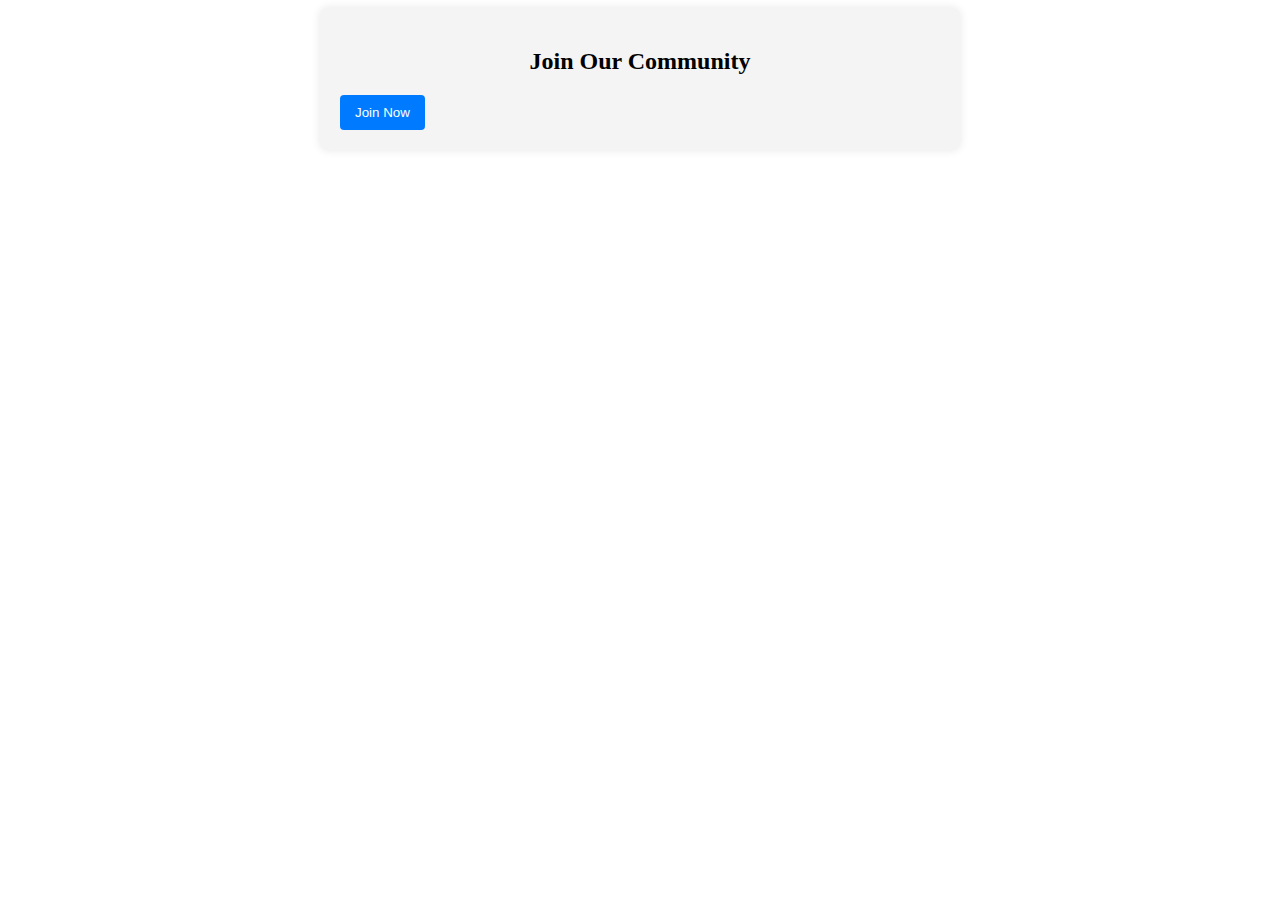
==== community.html @ 86023dbf "git" ====
<!DOCTYPE html>
<html lang="en">
<head>
    <meta charset="UTF-8">
    <meta name="viewport" content="width=device-width, initial-scale=1.0">
    <title>Join Community</title>
    <link rel="stylesheet" href="community.css">
</head>
<body>

    <div class="container">
        <h2>Join Our Community</h2>
        <button id="joinCommunityBtn">Join Now</button>
        
        <div id="communityFormContainer" style="display: none;">
            <form id="communityForm">
                <div class="form-group">
                    <label for="name">Name</label>
                    <input type="text" id="name" name="name" required>
                </div>

                <div class="form-group">
                    <label for="phone">Phone Number</label>
                    <input type="tel" id="phone" name="phone" required>
                </div>

                <div class="form-group">
                    <label for="country">Country</label>
                    <input type="text" id="country" name="country" required>
                </div>

                <div class="form-group">
                    <label for="state">State</label>
                    <select id="state" name="state" required>
                        <option value="" disabled selected>Select State</option>
                        <option value="Maharashtra">Maharashtra</option>
                        <option value="Karnataka">Karnataka</option>
                        <option value="Tamil Nadu">Tamil Nadu</option>
                        <!-- Add more states as needed -->
                    </select>
                </div>

                <div class="form-group">
                    <label for="joinStateCommunity">Join State Community</label>
                    <input type="checkbox" id="joinStateCommunity" name="joinStateCommunity">
                </div>

                <button type="submit" class="btn-submit">Join Community</button>
            </form>
        </div>

    </div>

    <script src="community.js"></script>
</body>
</html>
---- community.css ----
.container {
    max-width: 600px;
    margin: auto;
    padding: 20px;
    background-color: #f4f4f4;
    border-radius: 8px;
    box-shadow: 0 0 10px rgba(0, 0, 0, 0.1);
}

h2 {
    text-align: center;
    margin-bottom: 20px;
}

.form-group {
    margin-bottom: 15px;
}

label {
    display: block;
    margin-bottom: 5px;
    font-weight: bold;
}

input[type="text"], input[type="tel"], input[type="email"], select {
    width: 100%;
    padding: 8px;
    box-sizing: border-box;
    border: 1px solid #ccc;
    border-radius: 4px;
}

input[type="checkbox"] {
    margin-right: 10px;
}

button {
    display: inline-block;
    background-color: #007BFF;
    color: white;
    padding: 10px 15px;
    text-align: center;
    border: none;
    border-radius: 4px;
    cursor: pointer;
}

button:focus {
    outline: none;
}

button.btn-submit {
    width: 100%;
}

#communityFormContainer {
    margin-top: 20px;
}
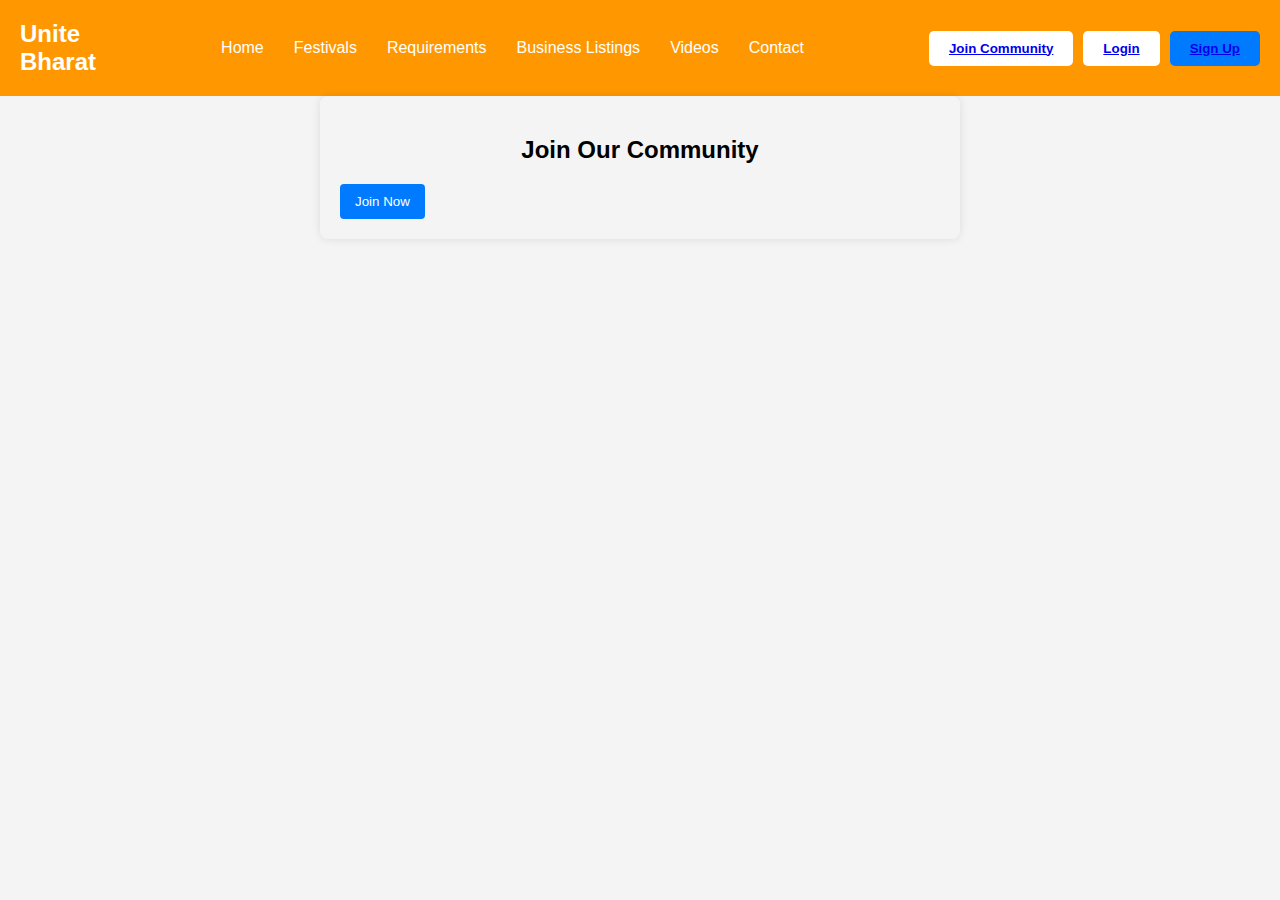
==== commit 9694f0b2: "final" ====
--- a/community.html
+++ b/community.html
@@ -7,6 +7,29 @@
     <link rel="stylesheet" href="community.css">
 </head>
 <body>
+     <!-- Header Section -->
+     <header>
+        <div class="logo" >
+            <h1>Unite</h1>
+            <h1>Bharat</h1>
+        </div>
+        <nav>
+            <ul>
+                <li><a href="index.html">Home</a></li>
+                <li><a href="index2.html">Festivals</a></li>
+                <li><a href="index3.html">Requirements</a></li>
+                <li><a href="index4.html">Business Listings</a></li>
+                <li><a href="#">Videos</a></li>
+                <li><a href="contact.html">Contact</a></li>
+            </ul>
+        </nav>
+        <div class="auth-buttons">
+            <button class="community"><a href="community.html">Join Community</a></button>
+            <button class="login"><a href="LOGIN.HTML">Login</a></button>
+            <button class="signup"><a href="sign-up.html">Sign Up</a></button>
+        </div>
+    </header>
+
 
     <div class="container">
         <h2>Join Our Community</h2>
--- a/community.css
+++ b/community.css
@@ -56,3 +56,73 @@
 #communityFormContainer {
     margin-top: 20px;
 }
+/* General Styles */
+body {
+    font-family: 'Arial', sans-serif;
+    margin: 0;
+    padding: 0;
+    background-color: #f4f4f4;
+}
+img.high-quality {
+    image-rendering: -webkit-optimize-contrast;
+  }
+
+/* Header */
+header {
+    display: flex;
+    justify-content: space-between;
+    align-items: center;
+    padding: 20px;
+    background-color: #ff9800;
+    color: #fff;
+}
+
+header .logo h1 {
+    margin: 0;
+    font-size: 24px;
+}
+
+nav ul {
+    list-style: none;
+    margin: 0;
+    padding: 0;
+    display: flex;
+}
+
+nav ul li {
+    margin: 0 15px;
+}
+
+nav ul li a {
+    color: #fff;
+    text-decoration: none;
+    font-size: 16px;
+}
+
+.auth-buttons {
+    display: flex;
+    gap: 10px;
+}
+
+.auth-buttons button {
+    padding: 10px 20px;
+    border: none;
+    border-radius: 5px;
+    cursor: pointer;
+    background-color: #fff;
+    color: #ff9800;
+    font-weight: bold;
+}
+
+.auth-buttons .login:hover {
+    background-color: #f1f1f1;
+}
+
+.auth-buttons .signup {
+    background-color: #007bff;
+    color: #fff;
+}
+
+.auth-buttons .signup:hover {
+    background-color: #0056b3;
+}
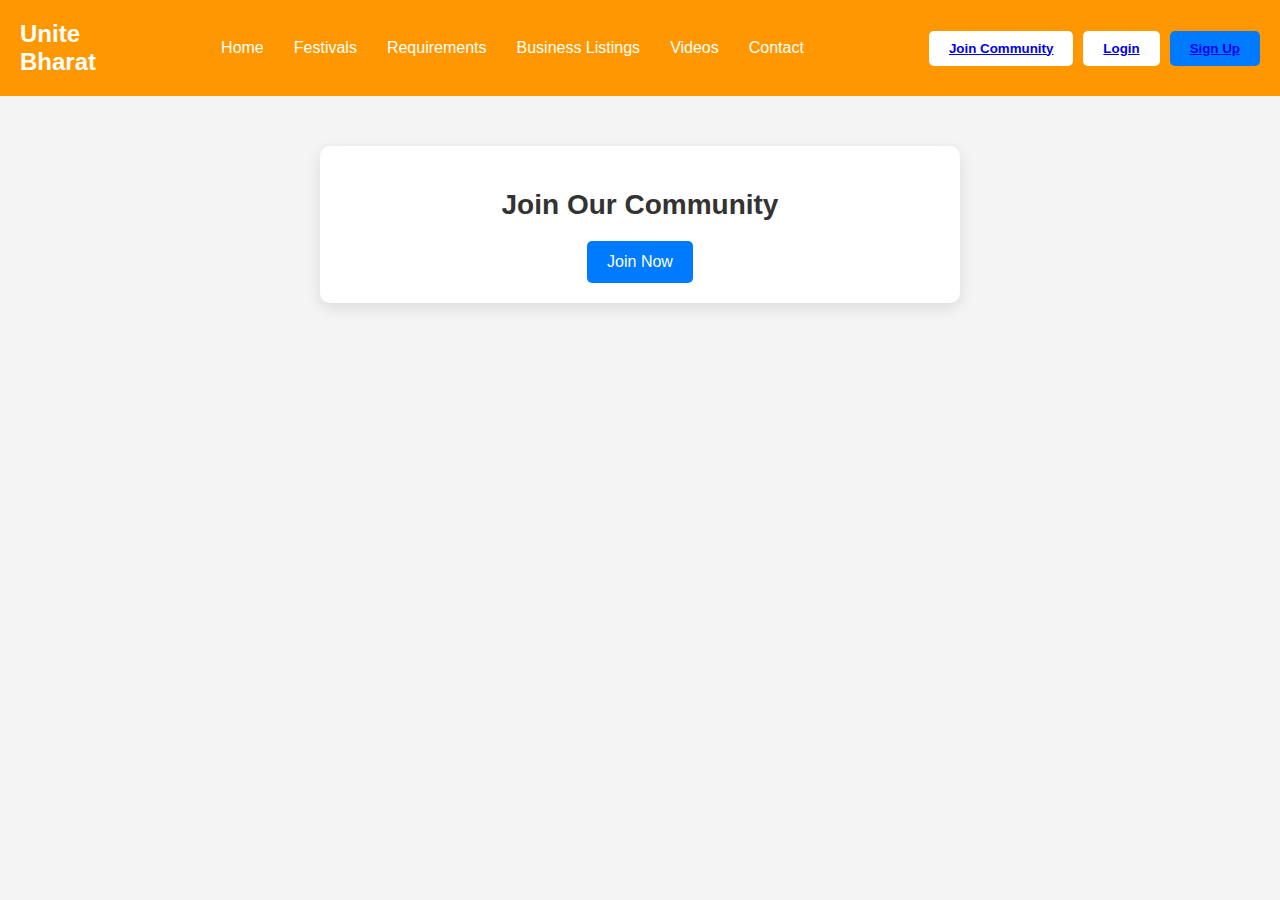
==== commit 72429f94: "change" ====
--- a/community.html
+++ b/community.html
@@ -7,6 +7,7 @@
     <link rel="stylesheet" href="community.css">
 </head>
 <body>
+  
      <!-- Header Section -->
      <header>
         <div class="logo" >
@@ -41,17 +42,35 @@
                     <label for="name">Name</label>
                     <input type="text" id="name" name="name" required>
                 </div>
-
                 <div class="form-group">
                     <label for="phone">Phone Number</label>
-                    <input type="tel" id="phone" name="phone" required>
+                    <div class="phone-input">
+                        <select id="countryCode" name="countryCode" required>
+                            <option value="+91">India (+91)</option>
+                            <option value="+1">USA (+1)</option>
+                            <option value="+44">UK (+44)</option>
+                            <option value="+61">Australia (+61)</option>
+                            <option value="+81">Japan (+81)</option>
+                            <!-- Add more country codes as needed -->
+                        </select>
+                        <input type="tel" id="phone" name="phone" placeholder="Enter phone number" required>
+                    </div>
                 </div>
 
                 <div class="form-group">
                     <label for="country">Country</label>
-                    <input type="text" id="country" name="country" required>
+                    <select id="country" name="country" required>
+                        <option value="" disabled selected>Select Country</option>
+                        <option value="India">India</option>
+                        <option value="USA">USA</option>
+                        <option value="UK">UK</option>
+                        <option value="Australia">Australia</option>
+                        <option value="Japan">Japan</option>
+                        <!-- Add more countries as needed -->
+                    </select>
                 </div>
-
+                
+                
                 <div class="form-group">
                     <label for="state">State</label>
                     <select id="state" name="state" required>
--- a/community.css
+++ b/community.css
@@ -126,3 +126,162 @@
 .auth-buttons .signup:hover {
     background-color: #0056b3;
 }
+
+/* Container for the "Join Our Community" section */
+.container {
+    max-width: 600px;
+    margin: 50px auto;
+    padding: 20px;
+    background-color: #ffffff;
+    border-radius: 10px;
+    box-shadow: 0 5px 15px rgba(0, 0, 0, 0.1);
+    text-align: center;
+}
+
+/* Heading for the section */
+.container h2 {
+    font-size: 28px;
+    color: #333333;
+    margin-bottom: 20px;
+    font-family: 'Segoe UI', Tahoma, Geneva, Verdana, sans-serif;
+}
+
+/* Style for the button */
+.container #joinCommunityBtn {
+    background-color: #007BFF;
+    color: white;
+    padding: 12px 20px;
+    border: none;
+    border-radius: 5px;
+    cursor: pointer;
+    font-size: 16px;
+    transition: background-color 0.3s ease;
+}
+
+.container #joinCommunityBtn:hover {
+    background-color: #0056b3;
+}
+
+/* Form container, initially hidden */
+#communityFormContainer {
+    display: none;
+    margin-top: 30px;
+    text-align: left;
+}
+
+/* Form group styling */
+.form-group {
+    margin-bottom: 20px;
+}
+
+.form-group label {
+    display: block;
+    font-weight: 600;
+    margin-bottom: 8px;
+    color: #555555;
+}
+
+.form-group input[type="text"],
+.form-group input[type="tel"],
+.form-group input[type="email"],
+.form-group select {
+    width: 100%;
+    padding: 10px;
+    font-size: 16px;
+    border: 1px solid #cccccc;
+    border-radius: 5px;
+    box-sizing: border-box;
+    transition: border-color 0.3s ease;
+}
+
+.form-group input[type="text"]:focus,
+.form-group input[type="tel"]:focus,
+.form-group input[type="email"]:focus,
+.form-group select:focus {
+    border-color: #007BFF;
+    outline: none;
+}
+
+/* Checkbox styling */
+.form-group input[type="checkbox"] {
+    margin-right: 10px;
+    transform: scale(1.2);
+}
+
+/* Submit button styling */
+button.btn-submit {
+    width: 100%;
+    background-color: #28a745;
+    color: white;
+    padding: 12px;
+    border: none;
+    border-radius: 5px;
+    font-size: 18px;
+    cursor: pointer;
+    transition: background-color 0.3s ease;
+    text-align: center;
+}
+
+button.btn-submit:hover {
+    background-color: #218838;
+}
+
+.phone-input {
+    display: flex;
+    align-items: center;
+}
+
+.phone-input select {
+    width: 100px;
+    padding: 10px;
+    margin-right: 10px;
+    font-size: 16px;
+    border: 1px solid #cccccc;
+    border-radius: 5px;
+    background-color: #f9f9f9;
+}
+
+.phone-input input[type="tel"] {
+    flex-grow: 1;
+    padding: 10px;
+    font-size: 16px;
+    border: 1px solid #cccccc;
+    border-radius: 5px;
+    box-sizing: border-box;
+}
+
+.phone-input input[type="tel"]:focus,
+.phone-input select:focus {
+    border-color: #007BFF;
+    outline: none;
+}
+
+.phone-input {
+    display: flex;
+    align-items: center;
+}
+
+.phone-input select {
+    width: 100px;
+    padding: 10px;
+    margin-right: 10px;
+    font-size: 16px;
+    border: 1px solid #cccccc;
+    border-radius: 5px;
+    background-color: #f9f9f9;
+}
+
+.phone-input input[type="tel"] {
+    flex-grow: 1;
+    padding: 10px;
+    font-size: 16px;
+    border: 1px solid #cccccc;
+    border-radius: 5px;
+    box-sizing: border-box;
+}
+
+.phone-input input[type="tel"]:focus,
+.phone-input select:focus {
+    border-color: #007BFF;
+    outline: none;
+}
